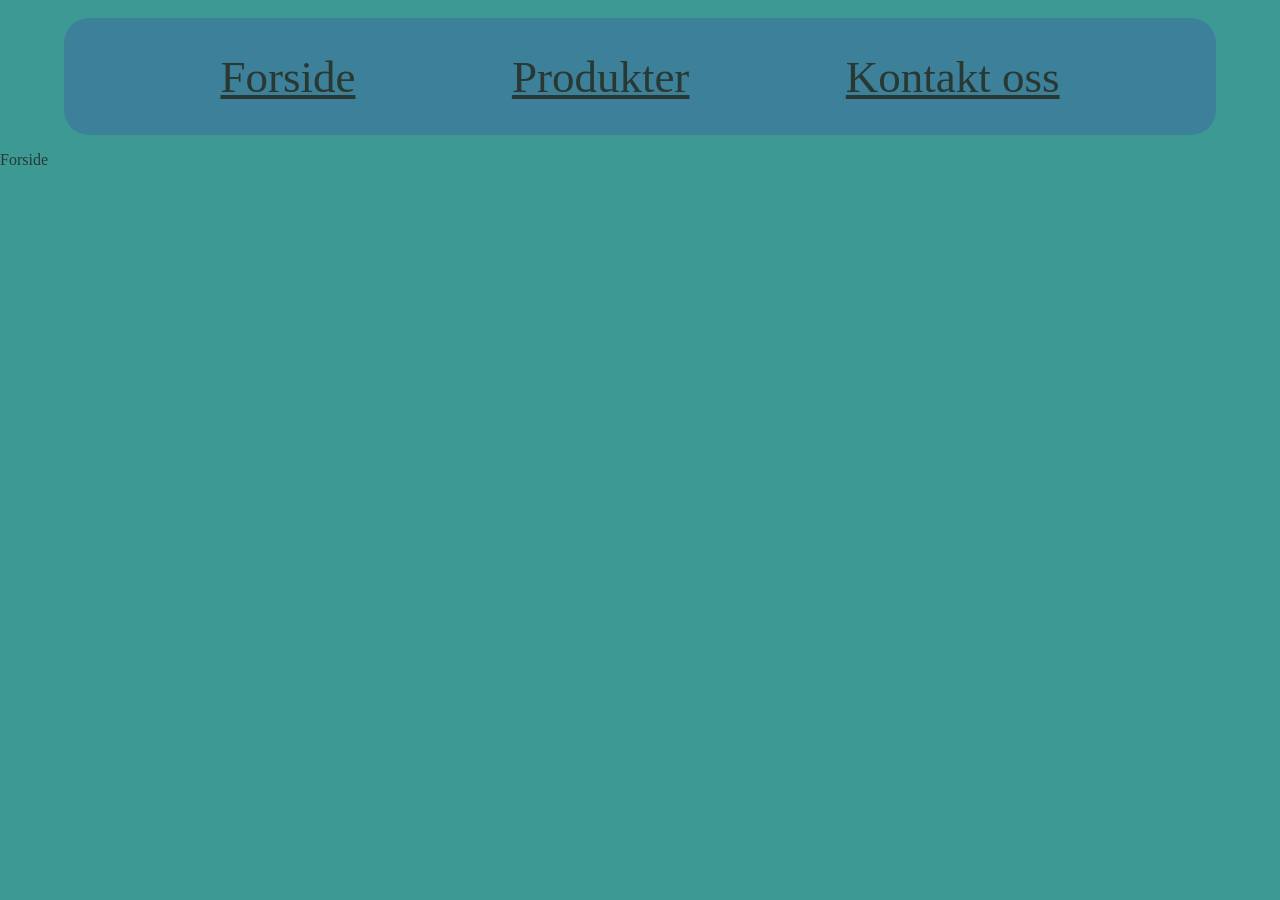
==== index.html @ c39bb99b "init commit" ====
<!DOCTYPE html>
<html lang="en">
    <head>
        <meta charset="UTF-8">
        <meta name="viewport" content="width=device-width,initial-scale=1.0">
        <title>JS Test</title>
        <link rel="stylesheet", href="style.css">
    </head>
    <body>
        <nav>
            <a href="index.html">Forside</a>
            <a href="produkter.html">Produkter</a>
            <a href="kontakt.html">Kontakt oss</a>
        </nav>
        <div id="content">
            <p>Forside</p>
        </div>
        

        <script src="script.js"> 
        </script>
    </body>
</html>
---- style.css ----
:root {
    --primary-bg-color: rgb(60, 153, 147);
    --primary-text-color: rgb(41, 56, 50);
    --nav-bg-color: rgb(60, 129, 153);
    --produkt-bg-color: rgb(60, 129, 153);
    --border-color: rgb(60, 99, 153);
}


body{
    margin:0;
    background-color: var(--primary-bg-color);
    color: var(--primary-text-color);
}
body a{
    color: var(--primary-text-color);
}
nav{
    width: 90%;
    display:flex;
    justify-content: space-evenly;
    background-color: var(--nav-bg-color);
    margin-left: 5%;
    margin-top: 2vh;
    height: 13vh;
    font-size: 5vh;
    align-items: center;
    border-radius: 25px;
}
nav a{
    transition: font-size 0.15s ;
}

nav a:hover{
    font-size:6vh
}
#produkterdiv{
    display:flex;
    justify-content: space-evenly;
    height: 100%;
}
#produktdiv{
    background-color: var(--produkt-bg-color);
    width: 40%;
    padding: 1vh;
    border: 4px;
    border-color: var(--border-color);
    border-style: dashed;
}
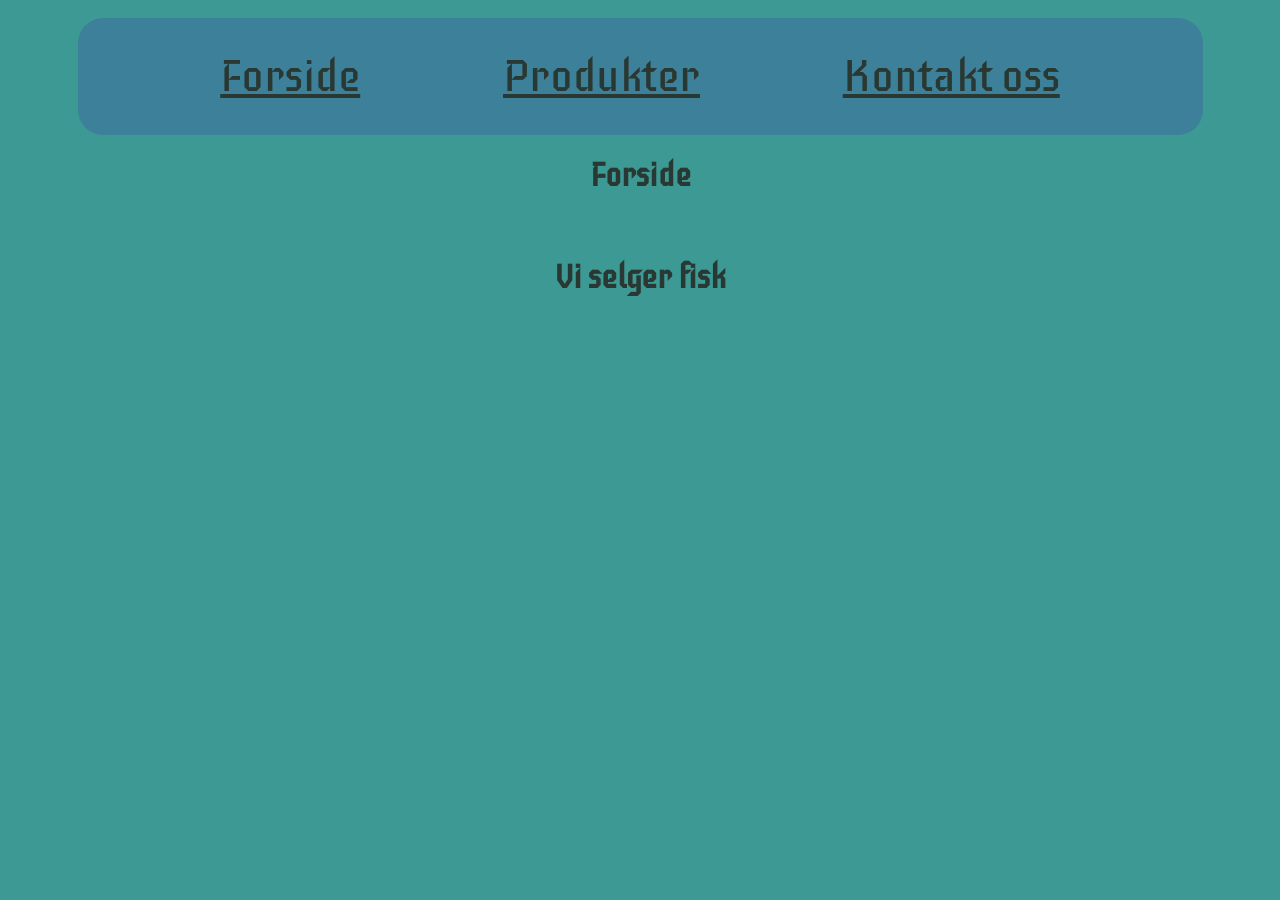
==== commit a7f28595: "la til font og begynte arbeid med salg" ====
--- a/index.html
+++ b/index.html
@@ -13,7 +13,9 @@
             <a href="kontakt.html">Kontakt oss</a>
         </nav>
         <div id="content">
-            <p>Forside</p>
+            <h1>Forside</h1>
+            <br>
+            <h1>Vi selger fisk</h1>
         </div>
         
 
--- a/style.css
+++ b/style.css
@@ -1,6 +1,13 @@
+@font-face {
+    font-family: 'Iceberg';
+    src: url("static/fonts/Iceberg-Regular.ttf");
+}
+
+
 :root {
     --primary-bg-color: rgb(60, 153, 147);
     --primary-text-color: rgb(41, 56, 50);
+    --primary-text-color-lighter: rgb(62, 84, 76);
     --nav-bg-color: rgb(60, 129, 153);
     --produkt-bg-color: rgb(60, 129, 153);
     --border-color: rgb(60, 99, 153);
@@ -8,7 +15,8 @@
 
 
 body{
-    margin:0;
+    font-family: 'Iceberg';
+    margin:15px;
     background-color: var(--primary-bg-color);
     color: var(--primary-text-color);
 }
@@ -28,11 +36,13 @@
     border-radius: 25px;
 }
 nav a{
-    transition: font-size 0.15s ;
+    color: var(--primary-text-color);
+    transition: font-size 0.15s, color 0.2s;
 }
 
 nav a:hover{
-    font-size:6vh
+    font-size:6vh;
+    color: var(--primary-text-color-lighter);
 }
 #produkterdiv{
     display:flex;
@@ -46,4 +56,9 @@
     border: 4px;
     border-color: var(--border-color);
     border-style: dashed;
+}
+#content{
+    display:flex;
+    align-items: center;
+    flex-flow: column;
 }
